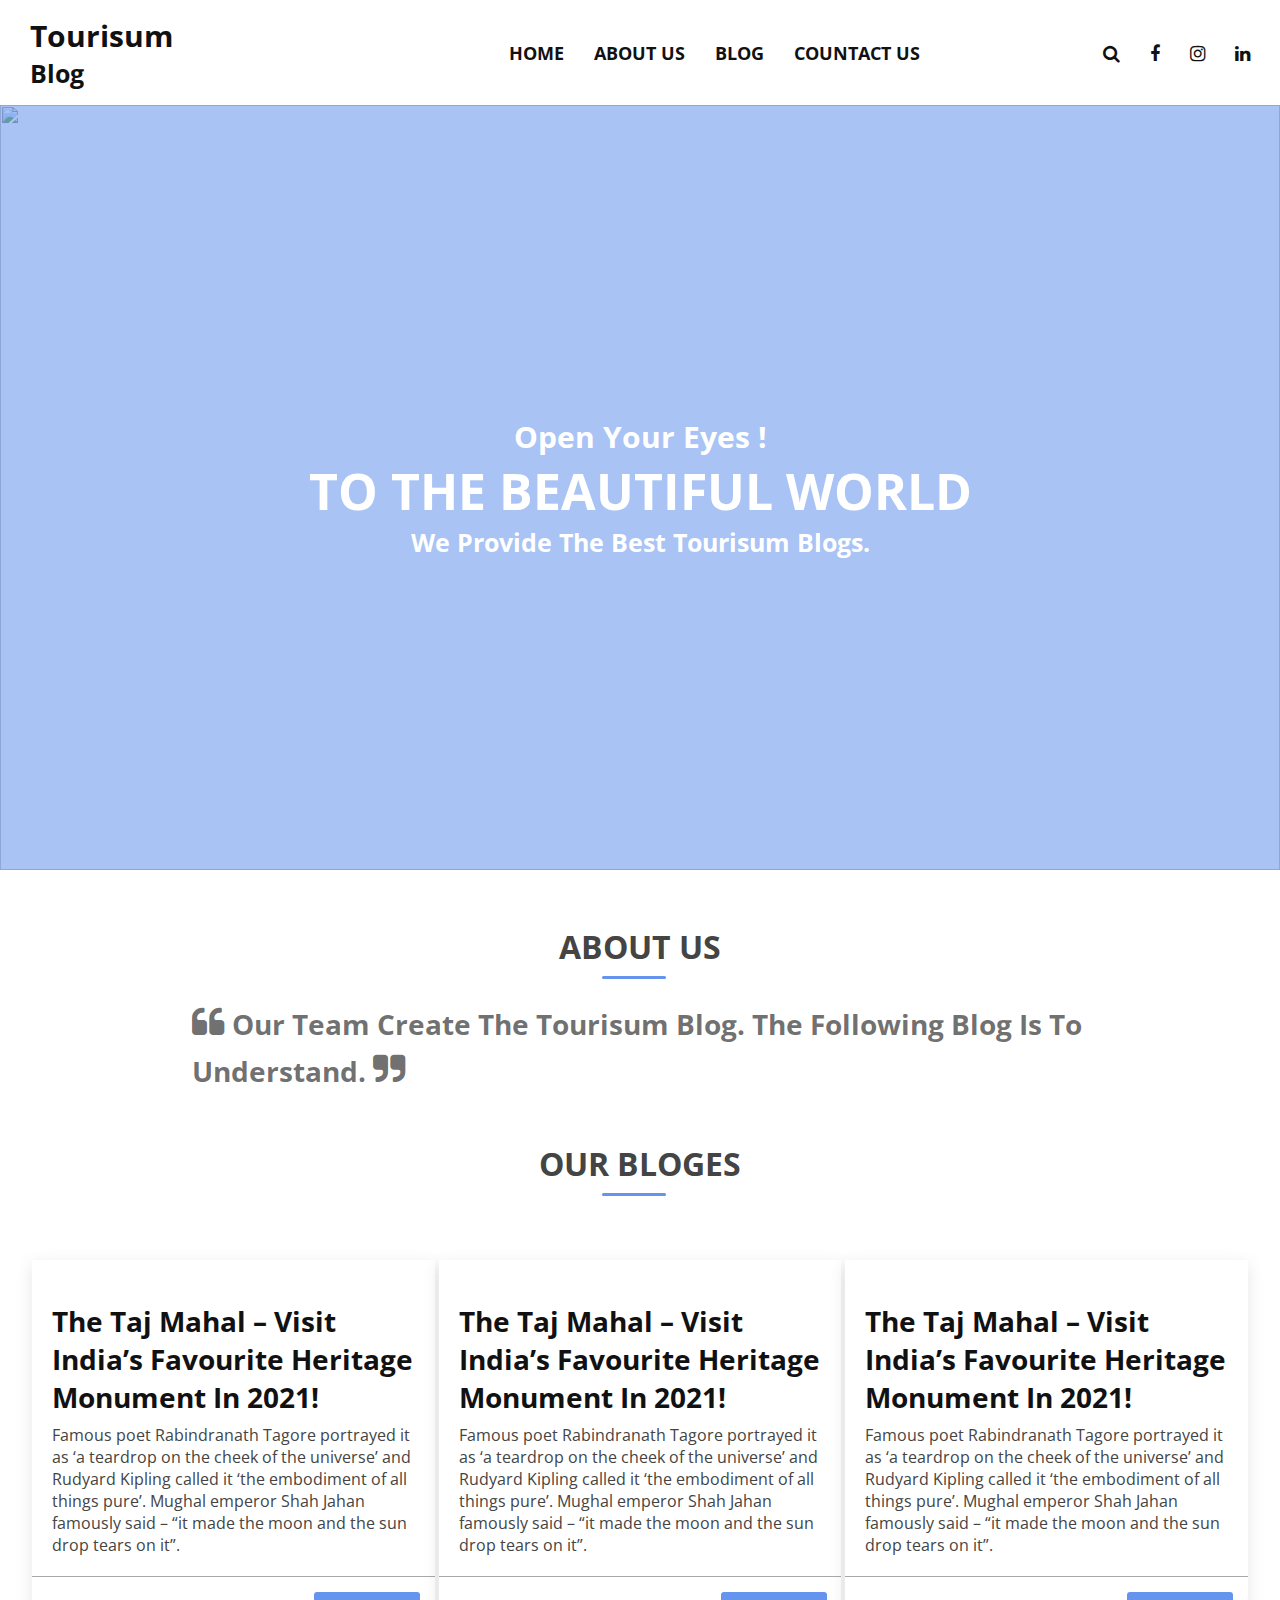
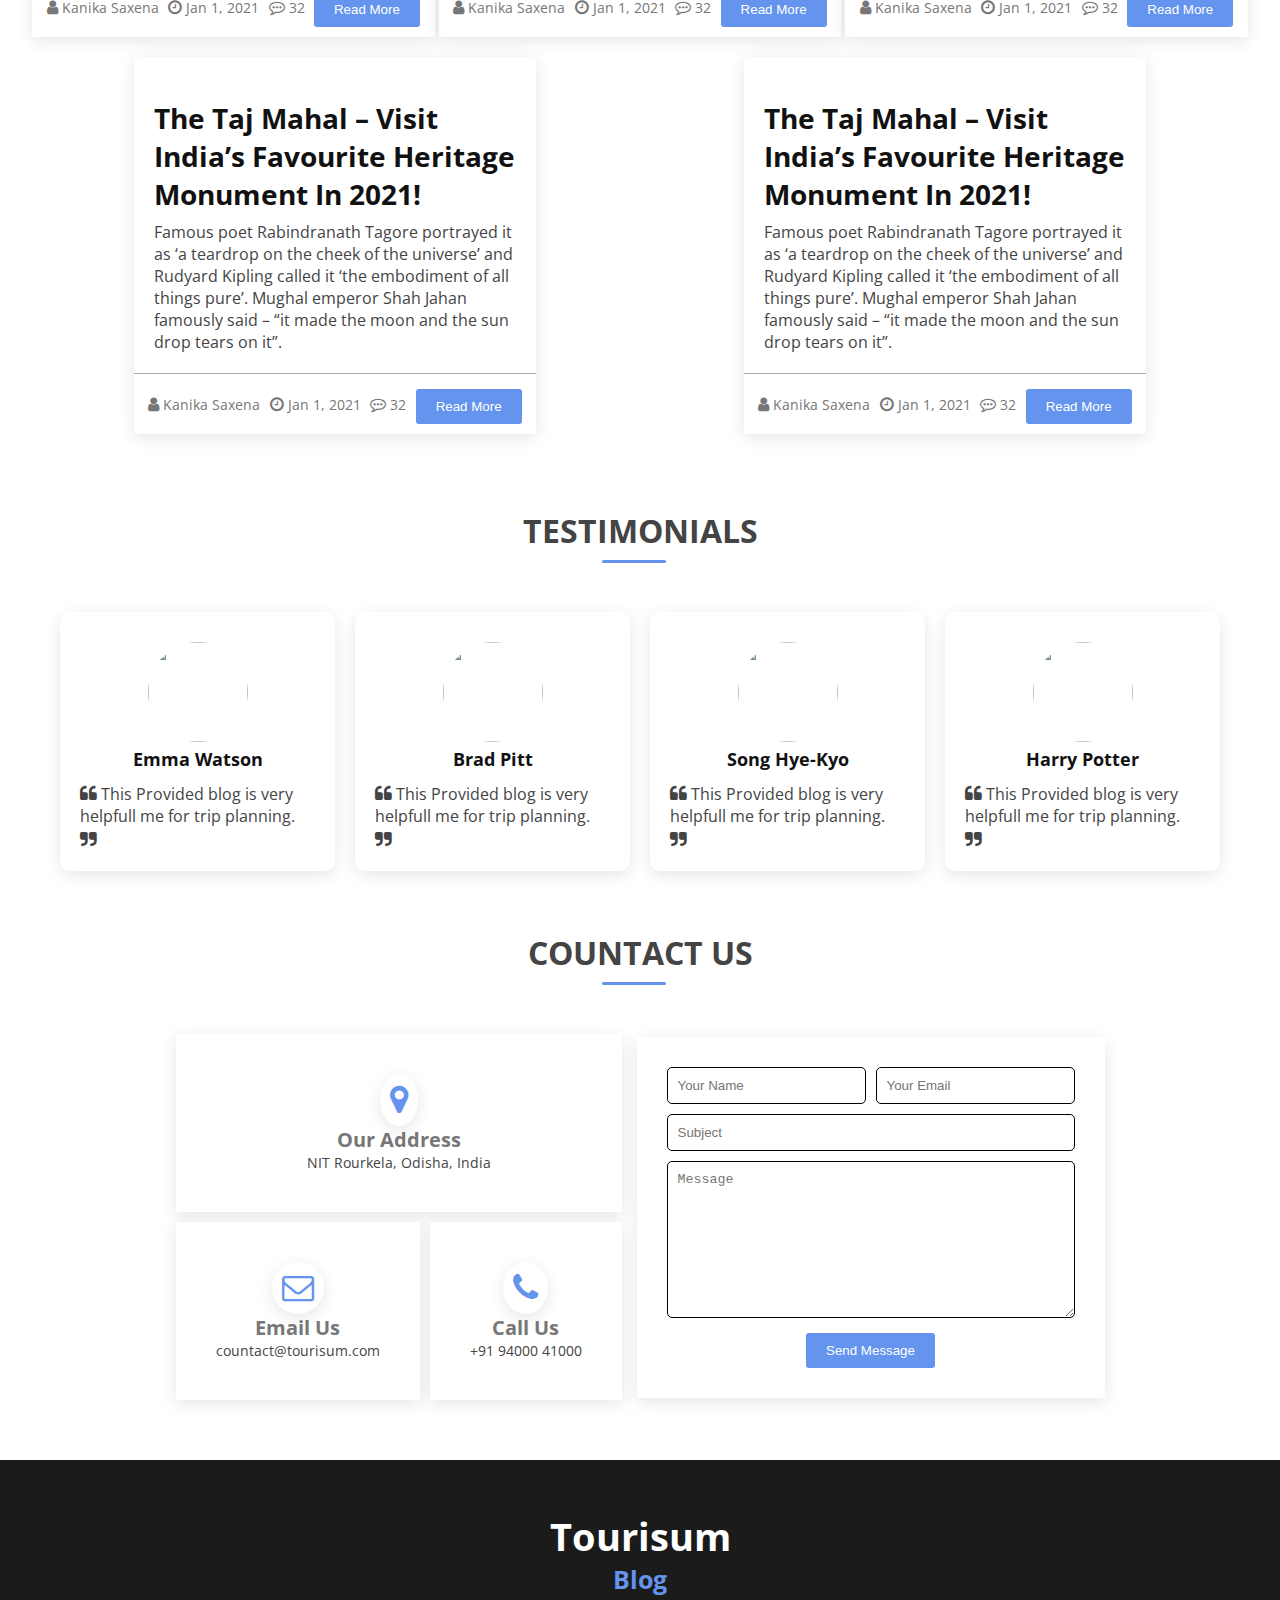
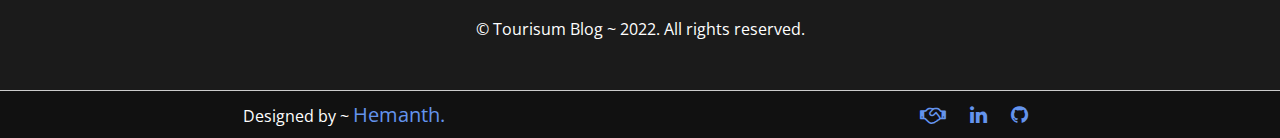
==== Blog Website/index.html @ ed603fa1 "Add files via upload" ====
<!DOCTYPE html>
<html lang="en">
<head>
    <meta charset="UTF-8">
    <meta http-equiv="X-UA-Compatible" content="IE=edge">
    <meta name="viewport" content="width=device-width, initial-scale=1.0">
    <title>Tourisum Blog</title>
    <!-- ---------Font Awsome CDN-------------- -->
        <link rel="stylesheet" href="https://stackpath.bootstrapcdn.com/font-awesome/4.7.0/css/font-awesome.min.css" integrity="sha384-wvfXpqpZZVQGK6TAh5PVlGOfQNHSoD2xbE+QkPxCAFlNEevoEH3Sl0sibVcOQVnN" crossorigin="anonymous">
    <!-- ----X-----Font Awsome CDN----X-------- -->

    <!-- ----------Google Fonts---------------- -->
        <link rel="preconnect" href="https://fonts.gstatic.com">
        <link href="https://fonts.googleapis.com/css2?family=Open+Sans:ital@0;1&display=swap" rel="stylesheet">
    <!-- -------X---Google Fonts------X-------- -->

    <!-- ---------External Style Sheet--------- -->
        <link rel="stylesheet" href="style/style.css">
    <!-- -----X---External Style Sheet----X---- -->
</head>
<body>
    <!-- ---------------Navigation Menu--------------------- --->
        <nav class="nav-bar">
            <div class="nav-menu d-flex">
                <div class="nav-brand">
                    <a href="#">Tourisum <p>Blog</p></a>
                </div>
                <div class="toggle" id="nav-toggle">
                    <i class="fa fa-bars" aria-hidden="true"></i>
                </div>
                <div class="nav-collaps">
                    <ul class="nav-items">
                        <li class="nav-link">
                            <a href="#">Home</a>
                        </li>
                        <li class="nav-link">
                            <a href="#about">About us</a>
                        </li>
                        <li class="nav-link">
                            <a href="#blog">Blog</a>
                        </li>
                        <li class="nav-link">
                            <a href="#contact-us">Countact us</a>
                        </li>
                    </ul>
                </div>
                <div class="nav-collaps">
                    <ul class="nav-social">
                        <li class="nav-link">
                            <a href="#"><i class="fa fa-search" aria-hidden="true"></i></a>
                        </li>
                        <li class="nav-link">
                            <a href="#"><i class="fa fa-facebook" aria-hidden="true"></i></a>
                        </li>
                        <li class="nav-link">
                            <a href="#"><i class="fa fa-instagram" aria-hidden="true"></i></a>
                        </li>
                        <li class="nav-link">
                            <a href="#"><i class="fa fa-linkedin" aria-hidden="true"></i></a>
                        </li>
                    </ul>
                </div>
            </div>
        </nav>
    <!-- ---------X------Navigation Menu--------x------------ -->

    <!-- ----------------Home Banner------------------------- -->
        <div class="caption" id="home">
            <h2>Open Your Eyes !</h2>
            <h1>To The Beautiful World</h1>
            <h3>We provide the best tourisum blogs.</h3>
        </div>
        <div class="home-img">
            <img src="assets/banner/banner.jpg" alt="">
        </div>
    <!-- --------X-------Home Banner---------X--------------- -->

    <!-- ---------------------About Us----------------------- -->
       <div class="about" id="about">
            <h2>About Us</h2>
            <div class="line"></div>
            <div class="about-row">
                <div class="cotant-about">
                    <p><span><i class="fa fa-quote-left" aria-hidden="true"></i></span>  our team create the Tourisum blog. the following blog is to understand.  <span><i class="fa fa-quote-right" aria-hidden="true"></i></span></p>
                </div>
                <div class="img-about">
                    <img src="assets/about/about.jpg" alt="">
                </div>
            </div>
       </div>
    <!-- -------X-------------About Us---------X------------- -->

    <!-- -----------------Our Blog--------------------------- -->
       <div class="blog" id="blog">
            <h2>Our Bloges</h2>
            <div class="line"></div>
            <div class="blog-row">
                <!-- blog-1 -->
                    <div class="blog-card">
                        <div class="blog-image">
                            <img src="assets/blog/Agra1.jpg" alt="">
                        </div>
                        <div class="blog-information">
                            <h3>The Taj Mahal – Visit India’s Favourite Heritage Monument In 2021!</h3>
                            <p> Famous poet Rabindranath Tagore portrayed it as ‘a teardrop on the cheek of the universe’ and Rudyard Kipling called it ‘the embodiment of all things pure’. Mughal emperor Shah Jahan famously said – “it made the moon and the sun drop tears on it”.</p>
                        </div>
                        <div class="blog-footer">
                            <div class="blog-update">
                                <div class="creater-name">
                                    <p><i class="fa fa-user" aria-hidden="true"></i> <span>Kanika Saxena</span></p>
                                </div>
                                <div class="blog-time">
                                    <p><i class="fa fa-clock-o" aria-hidden="true"></i> <span>Jan 1, 2021</span></p>
                                </div>
                                <div class="blog-comments">
                                    <p><i class="fa fa-commenting-o" aria-hidden="true"></i> <span>32</span></p>
                                </div>
                                <div class="blog-more">
                                    <a href="blogs/blog-1.html"><button class="blog-more-btn">Read More</button></a>
                                </div>
                            </div>
                        </div>
                    </div>
                <!-- -X-Blog-1 Card-X -->

                <!-- blog-2 -->
                    <div class="blog-card">
                        <div class="blog-image">
                            <img src="assets/blog/Agra1.jpg" alt="">
                        </div>
                        <div class="blog-information">
                            <h3>The Taj Mahal – Visit India’s Favourite Heritage Monument In 2021!</h3>
                            <p> Famous poet Rabindranath Tagore portrayed it as ‘a teardrop on the cheek of the universe’ and Rudyard Kipling called it ‘the embodiment of all things pure’. Mughal emperor Shah Jahan famously said – “it made the moon and the sun drop tears on it”.</p>
                        </div>
                        <div class="blog-footer">
                            <div class="blog-update">
                                <div class="creater-name">
                                    <p><i class="fa fa-user" aria-hidden="true"></i> <span>Kanika Saxena</span></p>
                                </div>
                                <div class="blog-time">
                                    <p><i class="fa fa-clock-o" aria-hidden="true"></i> <span>Jan 1, 2021</span></p>
                                </div>
                                <div class="blog-comments">
                                    <p><i class="fa fa-commenting-o" aria-hidden="true"></i> <span>32</span></p>
                                </div>
                                <div class="blog-more">
                                    <a href="blogs/blog-1.html"><button class="blog-more-btn">Read More</button></a>
                                </div>
                            </div>
                        </div>
                    </div>
                <!-- -X-Blog-1 Card-X -->

                <!-- blog-3 -->
                    <div class="blog-card">
                        <div class="blog-image">
                            <img src="assets/blog/Agra1.jpg" alt="">
                        </div>
                        <div class="blog-information">
                            <h3>The Taj Mahal – Visit India’s Favourite Heritage Monument In 2021!</h3>
                            <p> Famous poet Rabindranath Tagore portrayed it as ‘a teardrop on the cheek of the universe’ and Rudyard Kipling called it ‘the embodiment of all things pure’. Mughal emperor Shah Jahan famously said – “it made the moon and the sun drop tears on it”.</p>
                        </div>
                        <div class="blog-footer">
                            <div class="blog-update">
                                <div class="creater-name">
                                    <p><i class="fa fa-user" aria-hidden="true"></i> <span>Kanika Saxena</span></p>
                                </div>
                                <div class="blog-time">
                                    <p><i class="fa fa-clock-o" aria-hidden="true"></i> <span>Jan 1, 2021</span></p>
                                </div>
                                <div class="blog-comments">
                                    <p><i class="fa fa-commenting-o" aria-hidden="true"></i> <span>32</span></p>
                                </div>
                                <div class="blog-more">
                                    <a href="blogs/blog-1.html"><button class="blog-more-btn">Read More</button></a>
                                </div>
                            </div>
                        </div>
                    </div>
                <!-- -X-Blog-3 Card-X -->

                <!-- blog-4 -->
                    <div class="blog-card">
                        <div class="blog-image">
                            <img src="assets/blog/Agra1.jpg" alt="">
                        </div>
                        <div class="blog-information">
                            <h3>The Taj Mahal – Visit India’s Favourite Heritage Monument In 2021!</h3>
                            <p> Famous poet Rabindranath Tagore portrayed it as ‘a teardrop on the cheek of the universe’ and Rudyard Kipling called it ‘the embodiment of all things pure’. Mughal emperor Shah Jahan famously said – “it made the moon and the sun drop tears on it”.</p>
                        </div>
                        <div class="blog-footer">
                            <div class="blog-update">
                                <div class="creater-name">
                                    <p><i class="fa fa-user" aria-hidden="true"></i> <span>Kanika Saxena</span></p>
                                </div>
                                <div class="blog-time">
                                    <p><i class="fa fa-clock-o" aria-hidden="true"></i> <span>Jan 1, 2021</span></p>
                                </div>
                                <div class="blog-comments">
                                    <p><i class="fa fa-commenting-o" aria-hidden="true"></i> <span>32</span></p>
                                </div>
                                <div class="blog-more">
                                    <a href="blogs/blog-1.html"><button class="blog-more-btn">Read More</button></a>
                                </div>
                            </div>
                        </div>
                    </div>
                <!-- -X-Blog-4 Card-X -->

                <!-- blog-5 -->
                    <div class="blog-card">
                        <div class="blog-image">
                            <img src="assets/blog/Agra1.jpg" alt="">
                        </div>
                        <div class="blog-information">
                            <h3>The Taj Mahal – Visit India’s Favourite Heritage Monument In 2021!</h3>
                            <p> Famous poet Rabindranath Tagore portrayed it as ‘a teardrop on the cheek of the universe’ and Rudyard Kipling called it ‘the embodiment of all things pure’. Mughal emperor Shah Jahan famously said – “it made the moon and the sun drop tears on it”.</p>
                        </div>
                        <div class="blog-footer">
                            <div class="blog-update">
                                <div class="creater-name">
                                    <p><i class="fa fa-user" aria-hidden="true"></i> <span>Kanika Saxena</span></p>
                                </div>
                                <div class="blog-time">
                                    <p><i class="fa fa-clock-o" aria-hidden="true"></i> <span>Jan 1, 2021</span></p>
                                </div>
                                <div class="blog-comments">
                                    <p><i class="fa fa-commenting-o" aria-hidden="true"></i> <span>32</span></p>
                                </div>
                                <div class="blog-more">
                                    <a href="blogs/blog-1.html"><button class="blog-more-btn">Read More</button></a>
                                </div>
                            </div>
                        </div>
                    </div>
                <!-- -X-Blog-5 Card-X -->
            </div>
        </div>
    <!-- --------X---------Our Blog----------X--------------- -->
    <!-- https://traveltriangle.com/blog/famous-historical-places-in-india/ -->
    <!-- -----------------Testiomonials----------------------- -->
        <div class="testimonials">
            <h2>Testimonials</h2>
            <div class="line"></div>
            <div class="testimonials-row">
                <div class="testimonials-card-body">
                    <div class="testimonials-person-information">
                        <div class="person-image">
                            <img src="assets/testiomonial/testimonial1.jpg" alt="">
                        </div>
                        <div class="prson-name">
                            <h3>Emma Watson</h3>
                        </div>
                    </div>
                    <div class="testimonials-person-experiance">
                        <p><span><i class="fa fa-quote-left" aria-hidden="true"></i></span>  This Provided blog is very helpfull me for trip planning. <span><i class="fa fa-quote-right" aria-hidden="true"></i></span></p>
                    </div>
                </div>
                <div class="testimonials-card-body">
                    <div class="testimonials-person-information">
                        <div class="person-image">
                            <img src="assets/testiomonial/testimonials-2.jpg" alt="">
                        </div>
                        <div class="prson-name">
                            <h3>Brad Pitt</h3>
                        </div>
                    </div>
                    <div class="testimonials-person-experiance">
                        <p><span><i class="fa fa-quote-left" aria-hidden="true"></i></span> This Provided blog is very helpfull me for trip planning. <span><i class="fa fa-quote-right" aria-hidden="true"></i></span></p>
                    </div>
                </div>
                <div class="testimonials-card-body">
                    <div class="testimonials-person-information">
                        <div class="person-image">
                            <img src="assets/testiomonial/testimonials-3.jpg" alt="">
                        </div>
                        <div class="prson-name">
                            <h3>Song Hye-Kyo</h3>
                        </div>
                    </div>
                    <div class="testimonials-person-experiance">
                        <p><span><i class="fa fa-quote-left" aria-hidden="true"></i></span>  This Provided blog is very helpfull me for trip planning.    <span><i class="fa fa-quote-right" aria-hidden="true"></i></span></p>
                    </div>
                </div>
                <div class="testimonials-card-body">
                    <div class="testimonials-person-information">
                        <div class="person-image">
                            <img src="assets/testiomonial/testimonials-4.jpg" alt="">
                        </div>
                        <div class="prson-name">
                            <h3>Harry Potter</h3>
                        </div>
                    </div>
                    <div class="testimonials-person-experiance">
                        <p><span><i class="fa fa-quote-left" aria-hidden="true"></i></span> This Provided blog is very helpfull me for trip planning.   <span><i class="fa fa-quote-right" aria-hidden="true"></i></span></p>
                    </div>
                </div>
            </div>
        </div>
    <!-- ------------X----Testiomonials---X---------------------->

    <!-- ------------------Countact Us----------------------- -->
        <div class="contact-us" id="contact-us">
            <h2>Countact Us</h2>
            <div class="line"></div>
            <div class="countact-row">
                <div class="countact-location-information">
                    <div class="countact-address">
                        <i class="fa fa-map-marker" aria-hidden="true"></i>
                        <h3>Our Address</h3>
                        <p>NIT Rourkela, Odisha, India</p>
                    </div>
                    <div class="other-countact-detailes">
                        <div class="contact-mail">
                            <i class="fa fa-envelope-o" aria-hidden="true"></i>
                            <h3>Email Us</h3>
                            <p>countact@tourisum.com</p>
                        </div>
                        <div class="countact-phone">
                            <i class="fa fa-phone" aria-hidden="true"></i>
                            <h3>Call Us</h3>
                            <p>+91 94000 41000</p>
                        </div>
                    </div>
                </div>
                <div class="countact-form">
                    <div class="cotact-input">
                        <div class="contact-in-name">
                            <input type="text" placeholder="Your Name">
                        </div>
                        <div class="contact-in-email">
                            <input type="email" placeholder="Your Email">
                        </div>
                    </div>
                    <div class="contact-subject">
                        <input type="text" placeholder="Subject">
                    </div>
                    <div class="contact-message">
                        <textarea name="" id="" cols="30" rows="9" placeholder="Message"></textarea>
                    </div>
                    <div class="submit">
                        <button class="countact-submit-btn">Send Message</button>
                    </div>
                </div>
            </div>
        </div>
    <!-- -----------X------Countact Us-------X--------------- -->

    <!-- ---------------------Footer------------------------- -->
        <div class="footer">
            <div class="footer-row">
                <h2>Tourisum</h2>
                <h3>Blog</h3><br>
                <p>&copy; Tourisum Blog ~ 2022. All rights reserved.</p>
            </div>
            <div class="developer">
                <div class="develop-name">
                    <p>Designed by ~ <span>Hemanth.</span></p>
                </div>
                <div class="developer-contact">
                    <a href="#"><i class="fa fa-handshake-o" aria-hidden="true"></i></a>
                    <a href="#"><i class="fa fa-linkedin" aria-hidden="true"></i></a>
                    <a href="#"><i class="fa fa-github" aria-hidden="true"></i></a>
                </div>
            </div>
        </div>
    <!-- ------------X--------Footer--------X---------------- -->

    <!-- --------Java Script File Link Here------------ -->
    <script src="js/script.js"></script>
    <!-- -X------Java Script File Link Here---X-------- -->
</body>
</html>
---- Blog Website/style/style.css ----
*{
    margin:0;
    padding:0;
    box-sizing: border-box;
}
html {
    scroll-behavior: smooth;
  }
body{
    font-family: 'Open Sans', sans-serif;
    background-color: #fff;
}

/* ===========Declear the Global Class============== */
    .message{
        Display: none;
    }
    ul{
        list-style-type: none;
    }
    a{
        text-decoration: none;
    }
    .d-flex{
        display:flex;
        flex-direction:row;
        flex-wrap: wrap;
    }
    .line{
        width: 5%;
        margin-top: 8px;
        height: 3px;
        position: absolute;
        right: 47%;
        left: 47%;
        border-radius:3px;
        background-color: #6494ed;
    }
    input{
        border-radius: 5px;
        border:1px solid #000;
    }
    textarea{
        border-radius: 5px;
        border:1px solid #000;
    }
    input:focus{
        outline: none;
    }
    textarea:focus{
        outline: none;
    }
/* =======X===Declear the Global Class====X========= */

/* ================Section Styleing======================= */

    /* ============Navigation bar styleing============= */
        .nav-bar{
            padding: 15px 15px;
            background-color: #FFFFFF;
        }
        .nav-menu{
            justify-content: space-between;
            align-items: center;
        }
        .nav-brand{
            padding: 0px 15px;
        }
        .nav-link{
            padding: 0px 15px;
        }
        .nav-link a{
            font-size: 18px;
            color: #111111;
            font-weight: bold;
            text-transform:uppercase;
            transition: 0.5s ease-in-out; 
        }
        .nav-link a:hover{
            color:#6494ed;
        }
        .nav-brand a{
            font-size:30px;
            color: #111111;
            font-weight: bold;
        }
        .nav-brand a p{
            font-size: 25px;
        }
        .nav-items,.nav-social{
            display: flex;
        }
        .toggle i{
            font-size:28px;
            color: #111111;
            display:none
        }
    /* =======X====Navigation bar styleing=====X======= */

    /*==========Home Section (Banner Styleing)===========  */
        .home-img img{
            width: 100%;
            height: 85vh;
        }
        .caption{
        position: absolute;
        width: 100%;
        height: 85vh;
        display:flex;
        flex-direction: column;
        justify-content: center;
        align-items: center;
        text-align: center;
        background-color: #6494ed8e;
        }
        .caption h2{
            font-size: 30px;
            color:#FFFFFF;
            text-transform: capitalize;
        }
        .caption h1{
            font-size: 50px;
            text-transform: uppercase;
            color:#FFFFFF;
        }
        .caption h3{
            font-size: 25px;
            color:#FFFFFF;
            text-transform: capitalize;
        }
    /*======X===Home Section (Banner Styleing)======X==== */

    /* ==========About section style================== */
        .about{
            width: 100%;
            margin-top: 50px;
            padding: 0 15%;
        }
        .about-row{
            display: flex;
            flex-direction: row;
            justify-content: space-around;
            align-items: center;
            margin-top: 30px;
        }
        .about h2{
            margin-top: 10px;
            text-align: center;
            text-transform: uppercase;
            font-size:32px;
            color: #444444;
        }
        .img-about img{
            height: 400px;
        }
        .cotant-about p{
            font-size: 28px;
            font-weight: bold;
            color: #1111119d;
            text-transform: capitalize;
            cursor: pointer;
        }
        .cotant-about p span{
            font-size: 35px;
        }
    /* ======X===About section style=====X=========== */

    /* ===============Blog Section=================== */
        .blog{
            width: 100%;
            margin-top: 50px;
            padding: 0 15px;
        }
        .blog h2{
            margin-top: 10px;
            text-align: center;
            text-transform: uppercase;
            font-size:32px;
            color: #444444;
        }
        .blog-row{
            margin-top: 50px;
            display: flex;
            justify-content: space-around;
            flex-wrap: wrap;
            padding: 15px;
        }
        .blog-card{
            width: 33%;
            background-color: #FFFFFF;
            box-shadow: 0 4px 16px rgb(0 0 0 / 10%);
            margin: 10px 2px;
        }
        .blog-image img{
            width: 100%;
        }
        .blog-information{
            padding: 20px;
            border-bottom: 1px solid rgba(0, 0, 0, 0.342);
            cursor: pointer;
        }
        .blog-information h3{
            font-size: 28px;
            color:#111111;
            font-weight: bold;
            text-transform: capitalize;
        }
        .blog-information p{
            margin-top: 8px;
            font-size: 16px;
            color:#444444;
        }
        .blog-update{
            display: flex;
            justify-content: space-around;
            flex-wrap: wrap;
            padding:10px;
            align-items: center;
            cursor: pointer;
        }
        .blog-update p{
            font-size: 14px;
            color: #777777;
            text-transform: capitalize;
        }
        .blog-update p i{
            font-size: 16px;
        }
        .blog-update .blog-more .blog-more-btn{
            padding:10px 20px;
            background-color: #6494ed;
            color: #FFFFFF;
            border: none;
            border-radius: 3px;
            cursor: pointer;
            margin-top: 5px;
        }
        .blog-update .blog-more .blog-more-btn:focus{
            outline: none;
        }
    /* =======X=======Blog Section======X============= */

    /* ==============testimonials====================== */
        .testimonials{
            width: 100%;
            margin-top: 50px;
        }
        .testimonials h2{
            margin-top: 10px;
            text-align: center;
            text-transform: uppercase;
            font-size:32px;
            color: #444444;
        }
        .testimonials-row{
            margin-top: 10px;
            display: flex;
            padding: 50px;
            overflow-y: scroll;
            scroll-behavior: smooth;
        }
        .testimonials-row::-webkit-scrollbar {
            display: none;
          }
        .testimonials-card-body{
            background-color: #FFFFFF;
            box-shadow: 0 4px 16px rgb(0 0 0 / 10%);
            padding: 20px;
            margin: 0px 10px;
            cursor: pointer;
            transition: all 0.5s ease-in-out;
            border-radius: 10px;
        }
        .testimonials-card-body:hover{
            transform: translateY(-10px);
            box-shadow: 0 4px 16px #6494ed;
        }
        .testimonials-person-information{
            margin-top:10px;
            display: flex;
            flex-direction:column;
            justify-content: space-evenly;
            align-items: center;
        }
        .testimonials-person-information .person-image img{
            width: 100px;
            height: 100px;
            border-radius: 50%;
        }
        .prson-name h3{
            font-size: 18px;
            color: #111111;
            text-transform: capitalize;
        }
        .testimonials-person-experiance{
            margin-top: 10px;
        }
        .testimonials-person-experiance p{
            font-size: 16px;
            color: #444444;
        }
        .testimonials-person-experiance p span{
            font-size: 18px;
            color: #444444;
        }
    /* =========X====testimonials========X============= */

    /* =================Contact Us====================== */
        .contact-us{
            width: 100%;
            margin-top: 10px;
        }
        .contact-us h2{
            margin-top: 10px;
            text-align: center;
            text-transform: uppercase;
            font-size:32px;
            color: #444444;
        }
        .countact-row{
            margin-top: 10px;
            display: flex;
            justify-content: center;
            align-items: center;
            padding: 50px;
        }
        .countact-location-information{
            display: flex;
            flex-direction: column;
            text-align: center;
        }
        .countact-location-information i{
            font-size: 32px;
            color: #6494ed;
            cursor: pointer;
            background-color: #FFFFFF;
            box-shadow: 0 4px 16px rgb(0 0 0 / 10%);
            padding: 10px;
            border-radius: 50%;
        }
        .countact-location-information h3{
            color:#777777;
            font-size: 20px;
        }
        .countact-location-information p{
            color: #444444;
            font-size:14px;
        }
        .countact-address{
            background-color: #FFFFFF;
            box-shadow: 0 4px 16px rgb(0 0 0 / 10%);
            padding: 40px;
        }
        .other-countact-detailes{
            margin-top: 10px;
            display: flex;
            justify-content: space-between;
        }
        .contact-mail{
            background-color: #FFFFFF;
            box-shadow: 0 4px 16px rgb(0 0 0 / 10%);
            padding: 40px;
        }
        .countact-phone{
            background-color: #FFFFFF;
            box-shadow: 0 4px 16px rgb(0 0 0 / 10%);
            padding: 40px;
            margin-left:10px;
        }
        .countact-form{
            background-color: #FFFFFF;
            box-shadow: 0 4px 16px rgb(0 0 0 / 10%);
            padding: 30px;
            margin-left: 15px;
        }
        .cotact-input{
            display: flex;
            justify-content: space-between;
        }
        .contact-in-name input{
            padding: 10px;
        }
        .contact-in-email input{
            padding: 10px;
            margin-left: 10px;
        }
        .contact-subject input{
            width: 100%;
            padding: 10px;
            margin-top: 10px;
        }
        .contact-message textarea{
            width: 100%;
            padding: 10px;
            margin-top: 10px;
        }
        .submit{
            text-align: center;
        }
        .countact-submit-btn{
            margin-top: 10px;
            padding: 10px 20px;
            background-color: #6494ed;
            color: #FFFFFF;
            border: none;
            border-radius: 3px;
            cursor: pointer;
        }
        .countact-submit-btn:focus{
            outline: none;
        }
    /* ====X============Countact Us===================== */

    /* ===================Footer======================== */
        .footer{
            width: 100%;
            margin-top: 10px;
        }
        .footer-row{
            margin-top: 10px;
            padding: 50px;
            background-color: #1b1b1b;
            text-align: center;
            color: #FFFFFF;
            border-bottom: 1px solid #ccc;
        }
        .footer-row h2{
            font-size: 38px;
        }
        .footer-row h3{
            font-size: 25px;color: #6494ed;
        }
        .developer{
            padding:10px;
            background-color: #111111;
            display: flex;
            justify-content:space-around;
            align-items:center;
        }
        .develop-name p{
            color: #ffffff;
        }
        .develop-name p span{
            color: #6494ed;
            font-size: 20px;
            text-transform: capitalize;
        }
        .developer-contact a{
            padding:10px;
            font-size:20px;
            color: #6494ed;
        }
    /* ======X=============Footer=====X================= */
/* ========X=======Section Styleing===============X======= */

/* =============Responsive===================== */
        @media(max-width:1256px){
            .img-about img{
                height:300px;
            }
            .blog-card{
                width:45%;
            }
        }
        @media(max-width:1000px){
            .countact-row{
                flex-direction: column;
            }
            .countact-form{
                margin-left: 0px;
                margin-top: 10px;
            }
        }
        @media(max-width:900px){
            .d-flex{
                flex-direction: column;
            }
            .nav-items,.nav-social{
                padding-top: 30px;
            }
            .img-about img{
                height:250px;
            }
        }
        @media(max-width:768px){
            .img-about img{
                height:200px;
            }
        }
        @media(max-width:650px){
            .about-row{
                flex-direction: column;
            }
            .line{
                width:10%;
            }
            .blog-card{
                width: 100%;
            }
            .testimonials-row{
                padding:0px;
                margin-top:50px;
            }
            .other-countact-detailes{
                flex-direction: column;
            }
            .countact-phone{
                margin-left: 0px;
            }
            .countact-phone{
                margin-top: 10px;
            }
        }
        @media(max-width:464px){
            .developer{
                flex-direction: column;
                text-align: center;
            }
            .nav-items{
                flex-direction: column;
                align-items: center;
            }
            .nav-menu{
                overflow: hidden;
            }
            .nav-collaps{
               height:100px;
               display:none;
               transition: all 0.5s ease-in-out;
            }
            .nav-collaps-show{
                display:block;
            }
            .nav-social{
                padding-top:50px;
            }
            .countact-form{
                margin-left: 0px;
            }
            .cotact-input{
                flex-direction: column;
            }
            .contact-in-name input{
                width: 100%;
            }
            .contact-in-email input{
                margin-left: 0px;
                margin-top:10px;
                width: 100%;
            }
            .toggle i{
                position: absolute;
                padding:40px 10px;
                top: 0;
                right: 0;
                display:block;
            }
        }

/* =============Responsive===================== */

/* ==================Blog Body========================= */

    /* ==============Blog Path================== */
        .blog-path{
            width: 100%;
            padding: 20px;
            background-color: #2b2b2b;
        }
        .blog-path-row ul{
            padding:10px;
            display: flex;
            align-items:center;
        }
        .blog-path-row ul li{
            padding: 0px 10px;
        }
        .blog-path-row ul li a{
            color: #aaaaaa;
            transition: all 0.5s ease-in-out;
        }
        .blog-path-row ul li a:hover{
            color: #fff;
        }
    /* =====X========Blog Path========X========= */

    /* =================Blog================= */
        .blog-post{
            width: 100%;
            padding:50px;
            display:flex;
        }
        .blog-left-body{
            width:70%;
        }
        .blog-post-body{
            background-color: #FFFFFF;
            box-shadow: 0 4px 16px rgb(0 0 0 / 10%);
        }
        .blog-post-body .blog-post-img img{
            width: 100%;
        }
        .blog-post-detailes{
            padding: 20px 30px;
            cursor: pointer;
        }
        .blog-post-detailes h3{
            padding: 0px 0px 20px 0px;
            font-size: 28px;
            color:#111111;
            font-weight: bold;
            text-transform: capitalize;
        }
        .blog-post-detailes ul{
            display: flex;
        }
        .blog-post-detailes ul li{
            padding-right: 30px;
            color: #444444;
            font-size: 16px;
        }
        .blog-post-detailes ul li span{
            font-size:14px;
        }
        .blog-post-detailes img{
            width:60%;
            border:2px solid #6494ed;
            box-shadow: 0 4px 16px #6494ed;
            border-radius:5px;
        }
        .blog-post-detailes p{
            margin-top: 20px;
            color: #444444;
            font-size:16px;
        }
        .blog-post-detailes b{
            font-size:22px;
            color: #444444;
            font-weight: bold;
        }
    /* ===========X=====Blog======X========== */

    /* ==============Publisher details ============ */
        .publisher-details{
            background-color: #FFFFFF;
            box-shadow: 0 4px 16px rgb(0 0 0 / 10%);
            margin-top: 10px;
            padding:20px 30px;
        }
        .publisher-details{
            display: flex;
            align-items: center;
        }
        .publisher-details img{
            border-radius: 50%;
        }
        .publisher-details div{
            padding: 20px;
        }
    /* =======X======Publisher details =====X====== */

    /* ===============Comments======================= */
        .commaints{
            margin-top: 20px;
        }
        .commaints h2{
            font-size:30px;
            text-transform: capitalize;
            color: #111111;
        }
        .commaints h2 span{
            font-size:38px;
            color: #6494ed;
        }
        .comments-row{
            margin-top: 20px;
        }
        .comments-body{
            display: flex;
            padding: 20px;
        }
        .comments-body img{
            border-radius:50%;
            width: 100px;
            height: 100px;
            padding: 10px;
        }
        .comments-body div{
            padding: 10px;
        }
    /* ==========X====Comments=======X============== */

    /* ===============Replay form============== */
        .replay-form{
            background-color: #FFFFFF;
            box-shadow: 0 4px 16px rgb(0 0 0 / 10%);
            margin-top: 10px;
            padding:20px 30px;
            display:flex;
            flex-direction: column;
        }
        .replay-form h3{
            font-size: 22px;
            color:#444444;
            text-align: center;
        }
        .replay-form input{
            width: 100%;
            padding: 10px;
            margin:10px 0px;
        }
    /* =========X=====Replay form=====X======== */

    /* ===========Right Recent Post Section===== */
        .related-blog{
            background-color: #FFFFFF;
            box-shadow: 0 4px 16px rgb(0 0 0 / 10%);
            margin-left:15px;
            width:30%;
            padding:20px;
        }
        .related-blog h3{
            text-align: center;
            font-size:30px;
            color: #444444;
        }
        .rcent-post{
            display: flex;
            align-items: center;
            cursor: pointer;
            margin-top: 10px;
        }
        .rcent-post img{
            width:100px;
            height: 100px;
            border-radius: 3px;
            border:2px solid #6494ed;
        }
        .recent-post-detailes{
            padding:8px;
        }
        .recent-post-detailes p{
            font-size:16px;
            color:#111111;
            font-weight: bold;
        }
        .recent-post-detailes p span{
            font-size:15px;
            color:#444444;
            font-weight: normal;
        }
        .recent-post-column{
            margin-top: 10px;
        }
    /* ======X====Right Recent Post Section===X==*/

    /* ====================Responsive Blog===================== */
        @media(max-width:1000px) {
            .blog-post{
                flex-direction: column;
            }
            .blog-left-body,.related-blog{
                width: 100%;
            }
            .rcent-post{
                margin-top: 20px;
            }
            .blog-post-detailes img{
                width: 70%;
            }
            .related-blog{
                margin-top: 10px;
                margin-left: 0px;
            }
        }
        @media (max-width:600px){
            .blog-post{
                padding:10px;
            }
            .blog-post-detailes img{
                width: 80%;
            }
            .comments-body,.publisher-details,.rcent-post{
                flex-direction: column;
            }
            .commaints h2{
                margin-top: 10px;
                text-align: center;
            }
            .comments-body{
                align-items:center;
            }
        }
    /* ==========X=========Responsive Blog==========X========= */
/* ========X=========Blog Body================X======== */
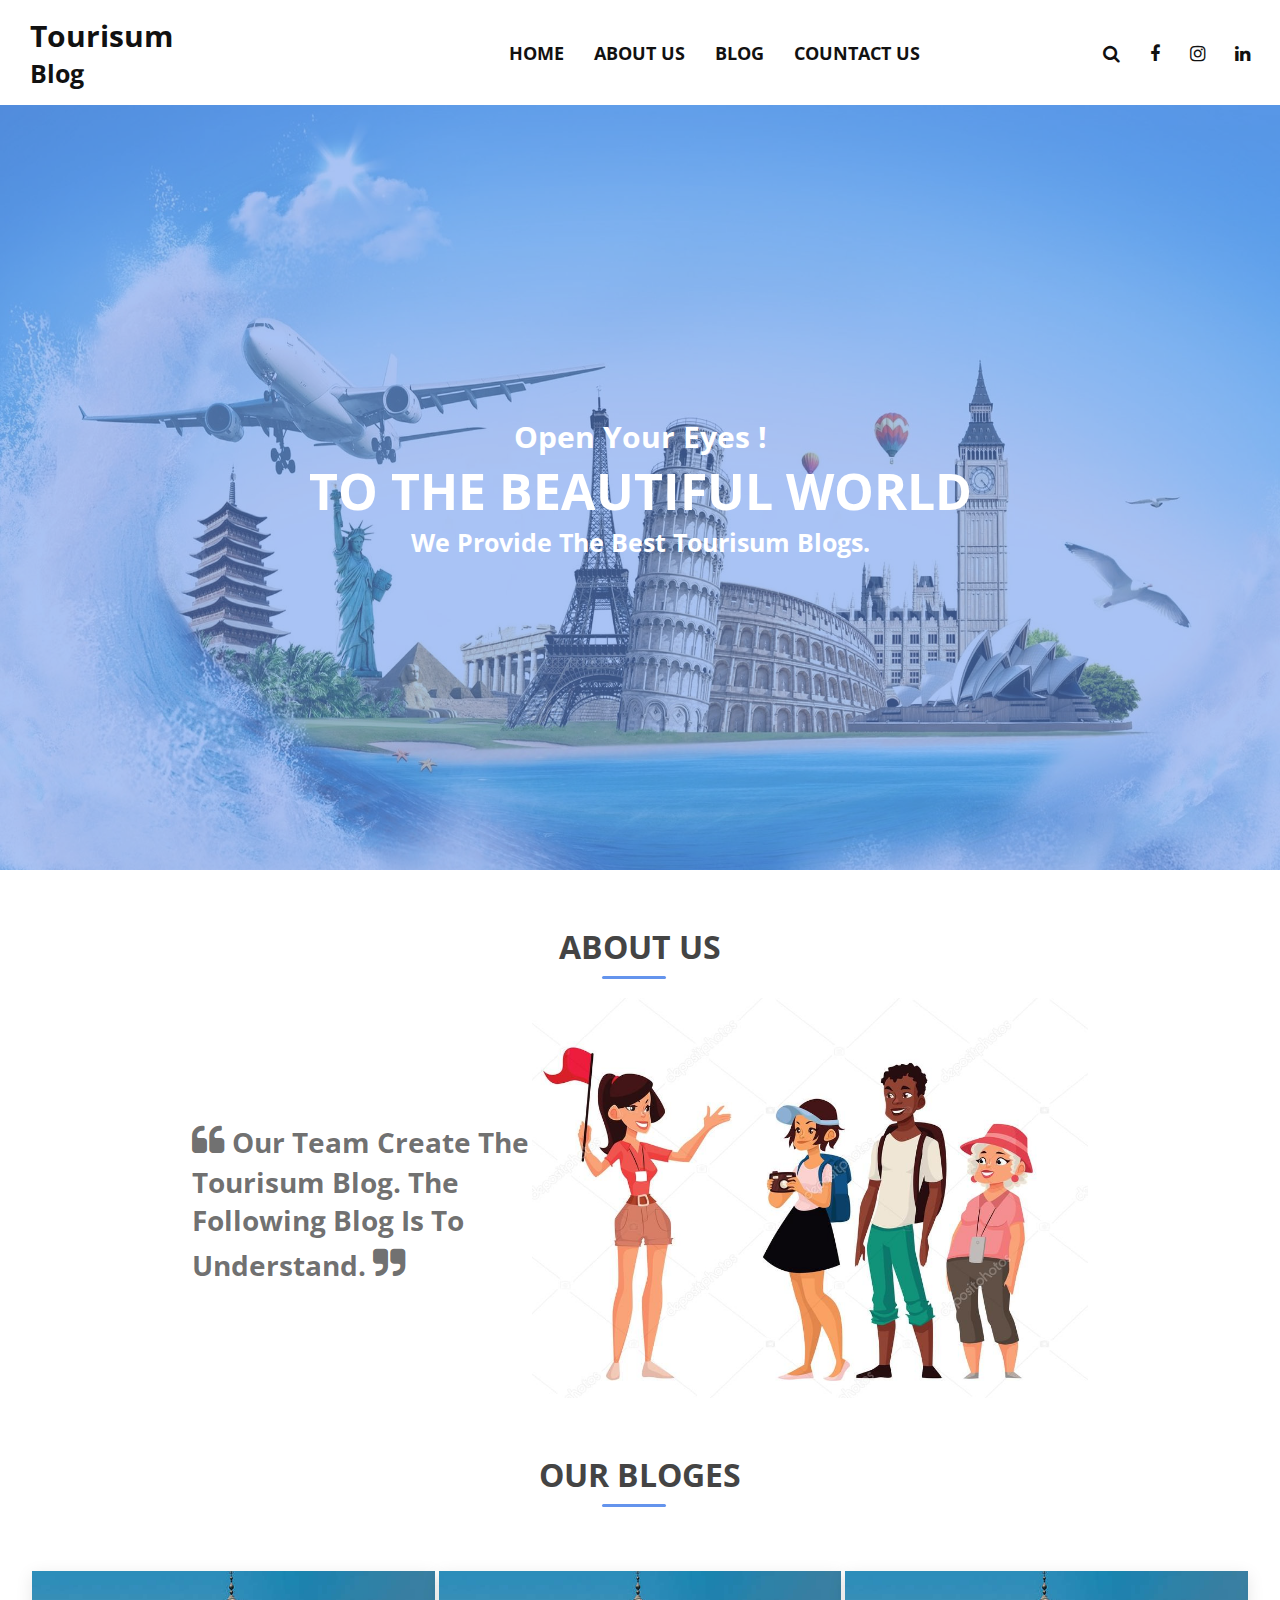
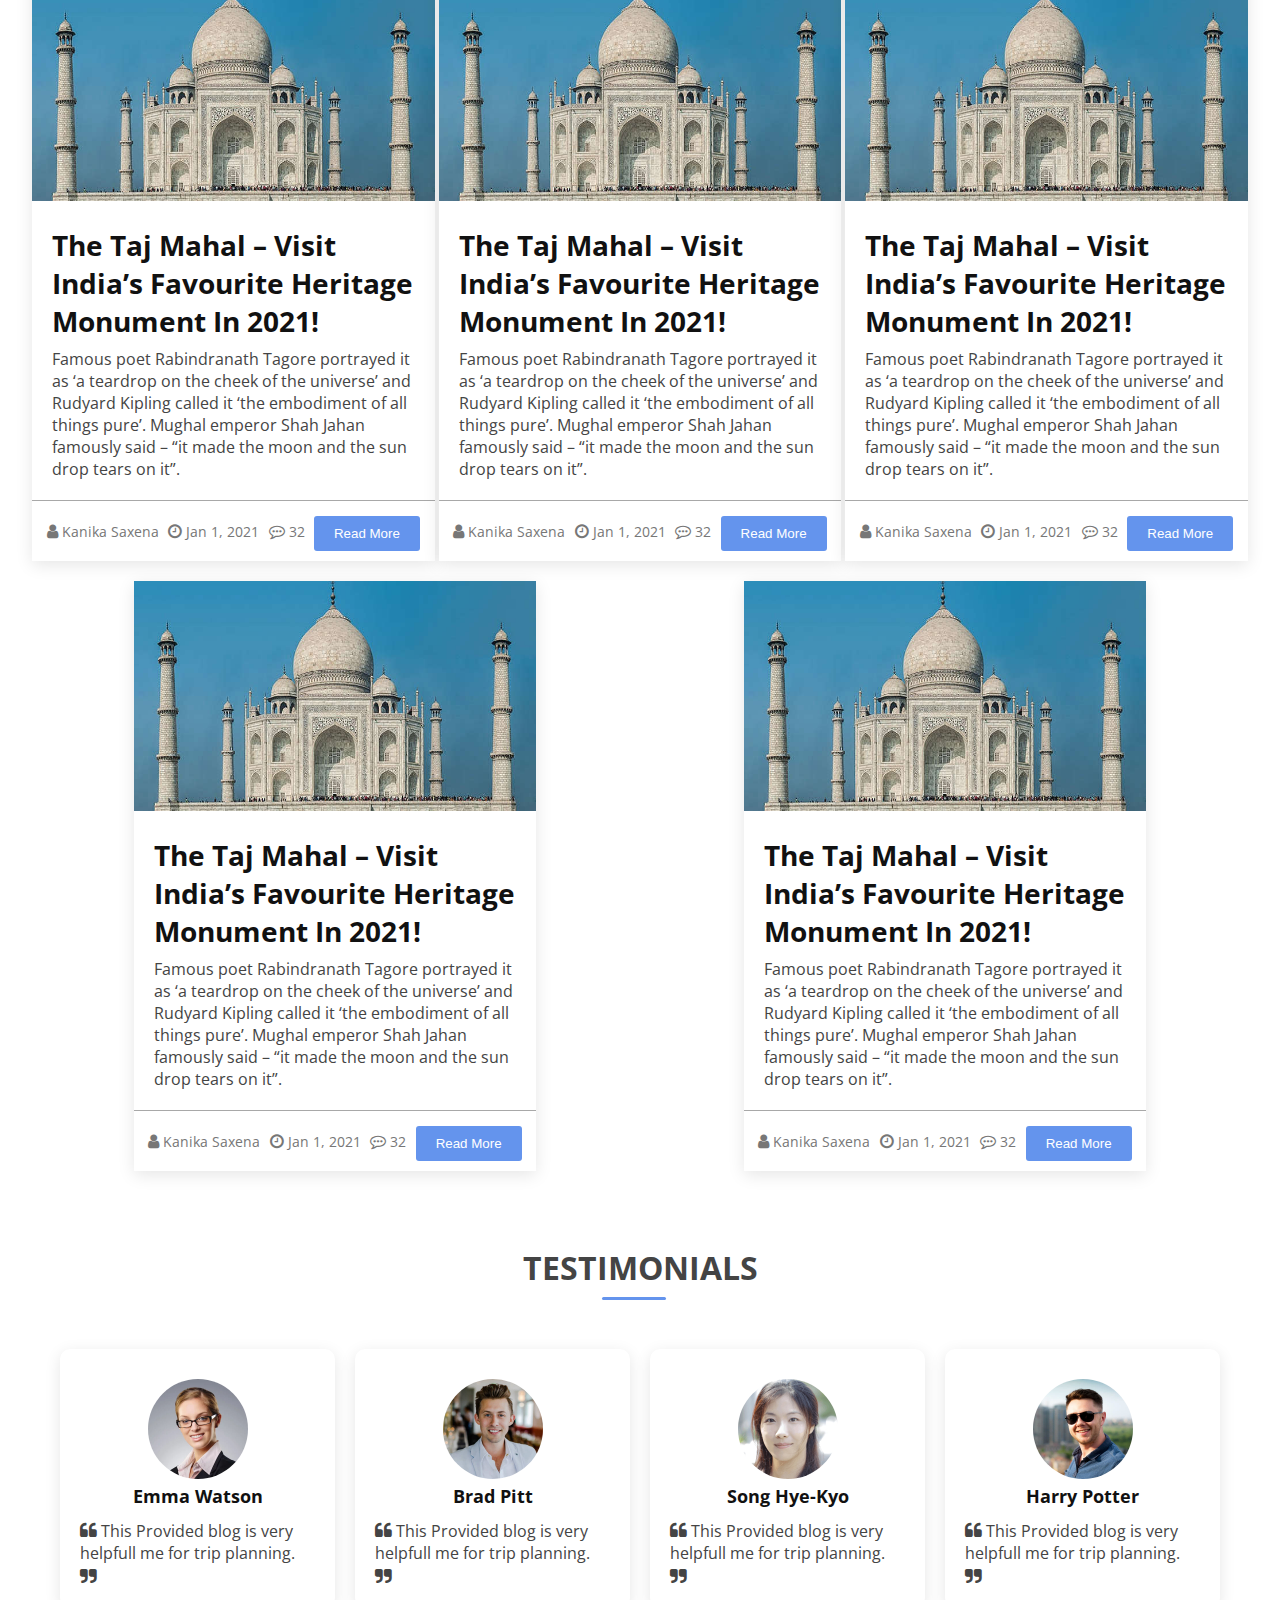
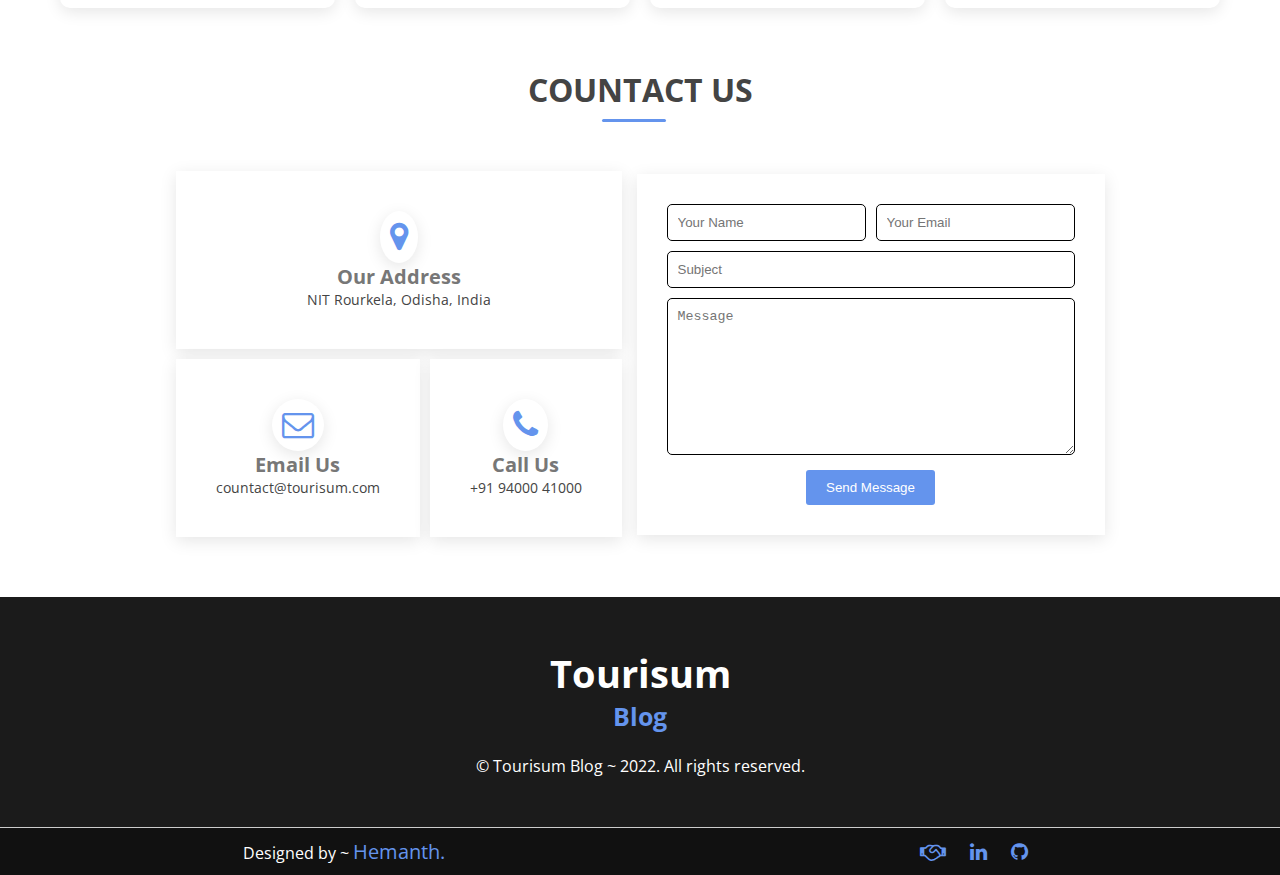
==== commit 89cddc86: "Update index.html" ====
--- a/Blog Website/index.html
+++ b/Blog Website/index.html
@@ -238,7 +238,7 @@
         </div>
     <!-- --------X---------Our Blog----------X--------------- -->
     <!-- https://traveltriangle.com/blog/famous-historical-places-in-india/ -->
-    <!-- -----------------Testiomonials----------------------- -->
+    <!-- -----------------Testimonials----------------------- -->
         <div class="testimonials">
             <h2>Testimonials</h2>
             <div class="line"></div>
@@ -246,7 +246,7 @@
                 <div class="testimonials-card-body">
                     <div class="testimonials-person-information">
                         <div class="person-image">
-                            <img src="assets/testiomonial/testimonial1.jpg" alt="">
+                            <img src="assets/testimonial/testimonial1.jpg" alt="">
                         </div>
                         <div class="prson-name">
                             <h3>Emma Watson</h3>
@@ -259,7 +259,7 @@
                 <div class="testimonials-card-body">
                     <div class="testimonials-person-information">
                         <div class="person-image">
-                            <img src="assets/testiomonial/testimonials-2.jpg" alt="">
+                            <img src="assets/testimonial/testimonials-2.jpg" alt="">
                         </div>
                         <div class="prson-name">
                             <h3>Brad Pitt</h3>
@@ -272,7 +272,7 @@
                 <div class="testimonials-card-body">
                     <div class="testimonials-person-information">
                         <div class="person-image">
-                            <img src="assets/testiomonial/testimonials-3.jpg" alt="">
+                            <img src="assets/testimonial/testimonials-3.jpg" alt="">
                         </div>
                         <div class="prson-name">
                             <h3>Song Hye-Kyo</h3>
@@ -285,7 +285,7 @@
                 <div class="testimonials-card-body">
                     <div class="testimonials-person-information">
                         <div class="person-image">
-                            <img src="assets/testiomonial/testimonials-4.jpg" alt="">
+                            <img src="assets/testimonial/testimonials-4.jpg" alt="">
                         </div>
                         <div class="prson-name">
                             <h3>Harry Potter</h3>
@@ -370,4 +370,4 @@
     <script src="js/script.js"></script>
     <!-- -X------Java Script File Link Here---X-------- -->
 </body>
-</html>+</html>
